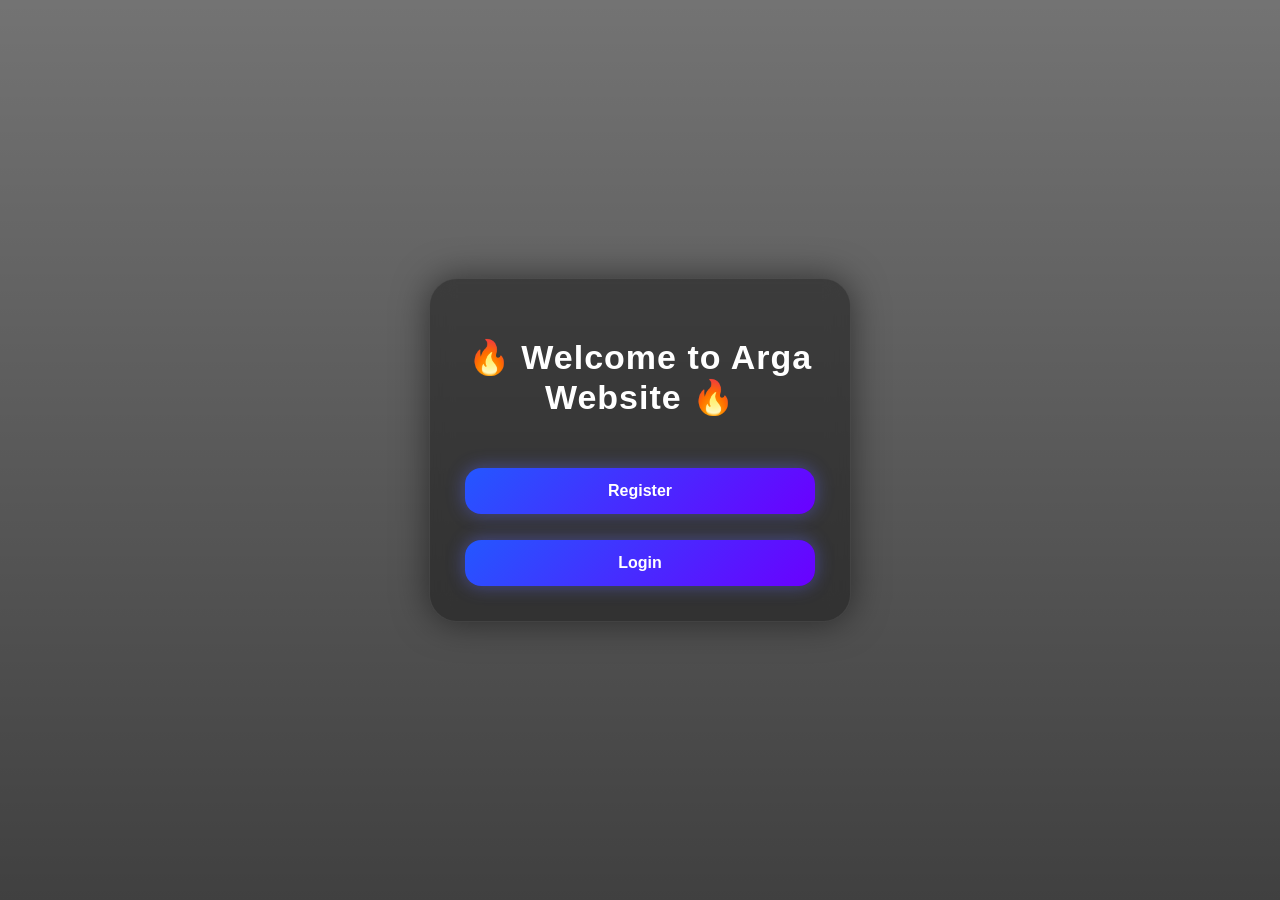
==== index.html @ 315191bf "index.html" ====
<!DOCTYPE html>
<html lang="id">

<head>

  <meta charset="UTF-8">

  <title>Web Arga</title>

  <link rel="stylesheet" href="index.css">

</head>

<body>

  <div class="container">

    <h1>
      🔥 Welcome to Arga Website 🔥
    </h1>

    <br>

    <a href="register.html">

      <button>
        Register
      </button>

    </a>

    <br><br>

    <a href="login.html">

      <button>
        Login
      </button>

    </a>

  </div>

</body>
</html>
---- index.css ----
body{

  margin:0;

  padding:0;

  height:100vh;

  display:flex;

  justify-content:center;

  align-items:center;

  font-family:Arial, sans-serif;

  background:
  linear-gradient(
    rgba(0,0,0,0.55),
    rgba(0,0,0,0.75)
  ),

  url("bg.jpg");

  background-size:cover;

  background-position:center;

  overflow:hidden;
}

/* BOX */

.container{

  width:350px;

  padding:35px;

  border-radius:28px;

  background:
  rgba(15,15,15,0.45);

  backdrop-filter:blur(12px);

  border:
  1px solid rgba(255,255,255,0.08);

  box-shadow:
  0 0 35px rgba(0,0,0,0.5);

  text-align:center;

  color:white;
}

/* TITLE */

.container h1{

  margin-bottom:25px;

  font-size:34px;

  font-weight:bold;

  letter-spacing:1px;
}

/* INPUT */

input{

  width:100%;

  padding:14px;

  margin-bottom:18px;

  border:none;

  outline:none;

  border-radius:15px;

  background:
  rgba(255,255,255,0.08);

  color:white;

  font-size:15px;

  box-sizing:border-box;
}

input::placeholder{

  color:#bbb;
}

/* BUTTON */

button{

  width:100%;

  padding:14px;

  margin-top:8px;

  border:none;

  border-radius:16px;

  background:
  linear-gradient(
    135deg,
    #2457ff,
    #6a00ff
  );

  color:white;

  font-size:16px;

  font-weight:bold;

  cursor:pointer;

  transition:0.25s;

  box-shadow:
  0 0 18px rgba(90,100,255,0.45);
}

button:hover{

  transform:scale(1.04);

  box-shadow:
  0 0 28px rgba(120,100,255,0.75);
}

/* TEXT */

p{

  margin-top:18px;

  color:#ddd;
}

/* LINK */

a{

  color:#9ab3ff;

  text-decoration:none;

  font-weight:bold;
}

a:hover{

  text-decoration:underline;
}
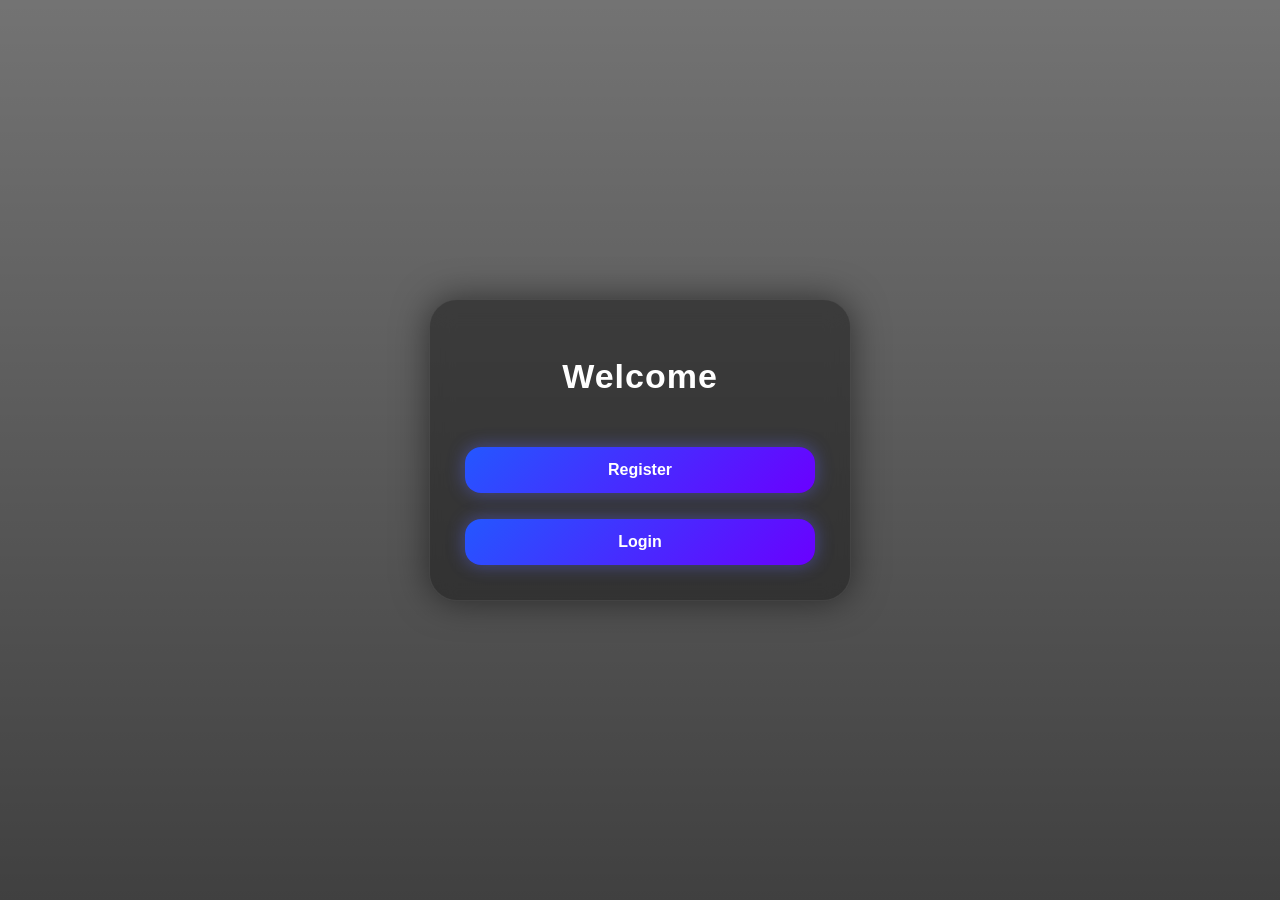
==== commit 58ec58ca: "index.html" ====
--- a/index.html
+++ b/index.html
@@ -16,7 +16,7 @@
   <div class="container">
 
     <h1>
-      🔥 Welcome to Arga Website 🔥
+      Welcome
     </h1>
 
     <br>
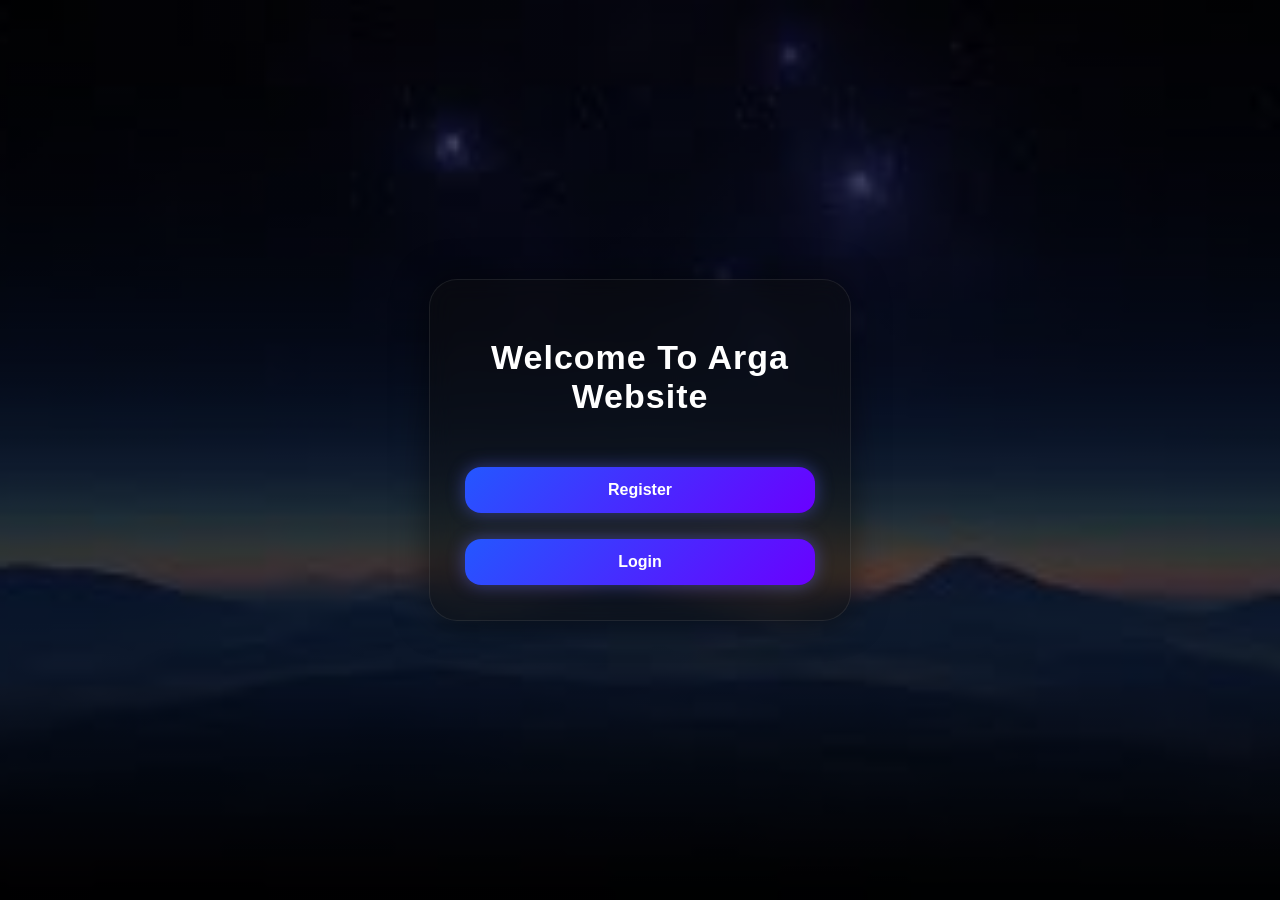
==== commit c5411614: "index.html" ====
--- a/index.html
+++ b/index.html
@@ -16,7 +16,7 @@
   <div class="container">
 
     <h1>
-      Welcome
+      Welcome To Arga Website
     </h1>
 
     <br>
